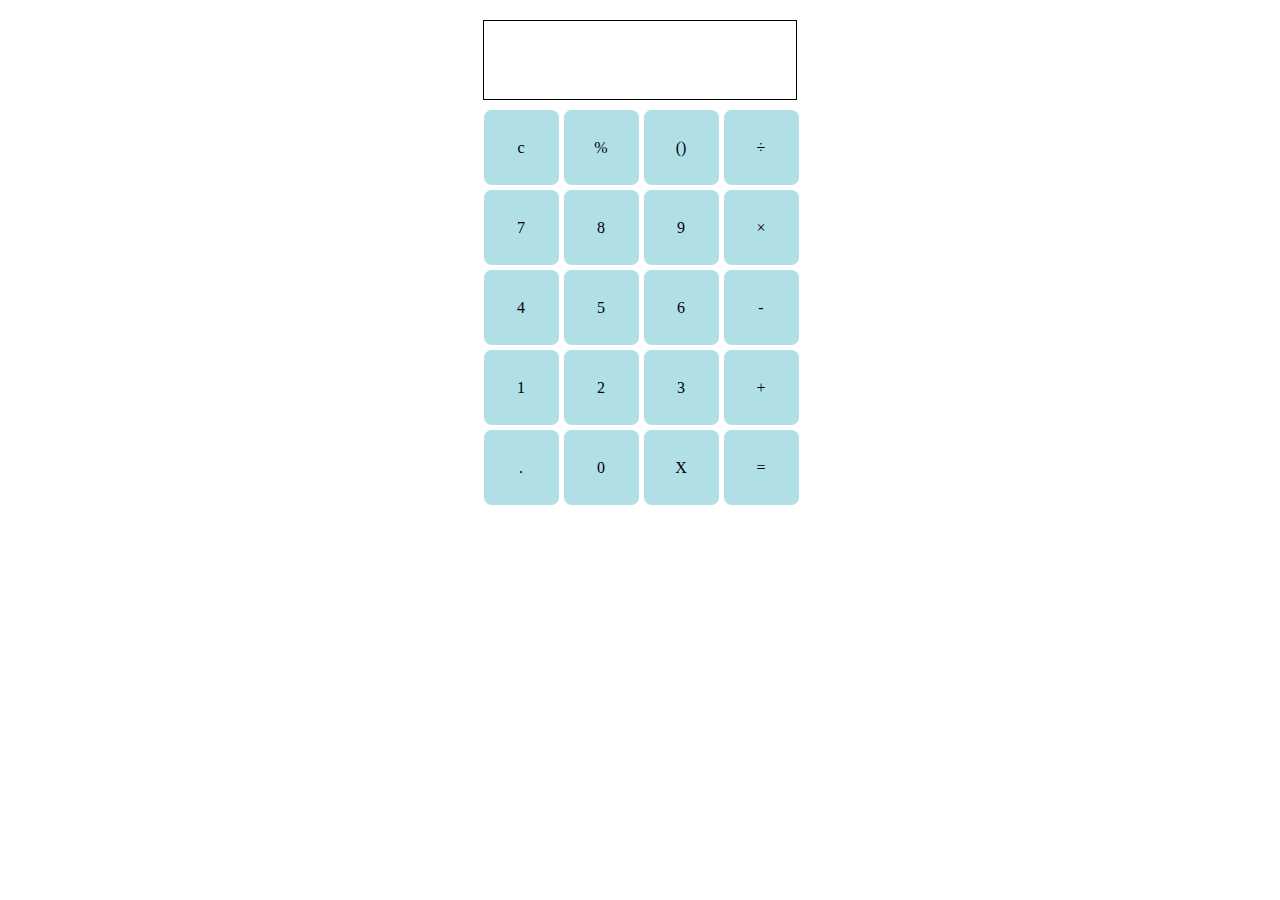
==== 계산기/test.html @ 25227ed8 "계산기 코드 수정" ====
<html lang="en">
  <!--문서 언어-->
  <head>
    <link rel="stylesheet" href="test.css" />
    <meta charset="UTF-8" />
    <!--문자 인코딩-->
    <meta name="viewport" content="width=device-width, initial-scale=1.0" />
    <title>Document</title>
    <!--페이지 제목-->
  </head>
  <body>
    <div>
      <div class="input_box">
        <input id="outputField" />
        <br />
        <input id="inputField" />
      </div>
      <div class="element_box">
        <div class="element">c</div>
        <div class="element">%</div>
        <div class="element">()</div>
        <div class="element">÷</div>
      </div>
      <div class="element_box">
        <div class="element">7</div>
        <div class="element">8</div>
        <div class="element">9</div>
        <div class="element">×</div>
      </div>
      <div class="element_box">
        <div class="element">4</div>
        <div class="element">5</div>
        <div class="element">6</div>
        <div class="element">-</div>
      </div>
      <div class="element_box">
        <div class="element">1</div>
        <div class="element">2</div>
        <div class="element">3</div>
        <div class="element">+</div>
      </div>
      <div class="element_box">
        <div class="element">.</div>
        <div class="element">0</div>
        <div class="element">X</div>
        <div class="element">=</div>
      </div>
    </div>
    <script type="text/javascript" src="test.js"></script>
  </body>
</html>
---- 계산기/test.css ----
.element_box {
  display: grid;
  justify-content: center;
  /* 
  grid-auto-rows: 20px;추가적인 행의 높이를 설정 
  grid-auto-columns: 80px;
  */
  grid-template-columns: 80px 80px 80px;
  grid-template-rows: 40px 40px;
  margin-left: 2px;
}
.element {
  display: flex;
  padding: 20px;
  background-color: #b0e0e6;
  border-radius: 10%;
  width: 35px;
  height: 35px;
  grid-row: 1/5;
  justify-content: center;
  align-items: center;
}
.element:hover {
  background-color: #b0c4de;
}
input {
  width: 300px;
  height: 30px;
  border: none;
  margin: auto;
}

.input_box {
  border: 1px solid black;
  width: 312px;
  display: grid;
  margin: auto;
  margin-bottom: 10px;
  margin-top: 20px;
}
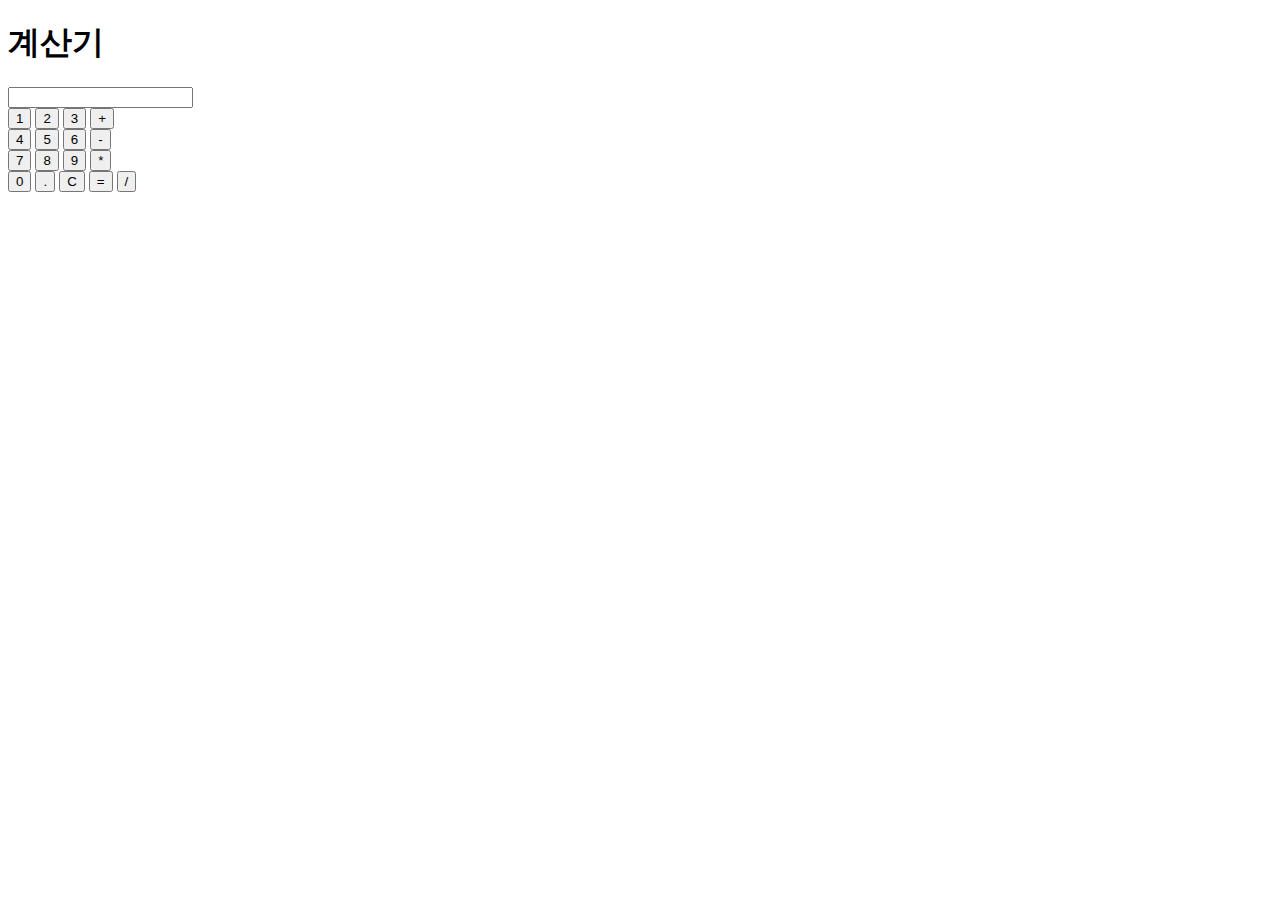
==== commit 31fc2630: "숫자와 연산자를 배열안에 객체로 분리해서 담기" ====
--- a/계산기/test.html
+++ b/계산기/test.html
@@ -1,51 +1,111 @@
+<!DOCTYPE html>
 <html lang="en">
-  <!--문서 언어-->
   <head>
-    <link rel="stylesheet" href="test.css" />
     <meta charset="UTF-8" />
-    <!--문자 인코딩-->
     <meta name="viewport" content="width=device-width, initial-scale=1.0" />
-    <title>Document</title>
-    <!--페이지 제목-->
+    <title>계산기</title>
   </head>
   <body>
-    <div>
-      <div class="input_box">
-        <input id="outputField" />
-        <br />
-        <input id="inputField" />
-      </div>
-      <div class="element_box">
-        <div class="element">c</div>
-        <div class="element">%</div>
-        <div class="element">()</div>
-        <div class="element">÷</div>
-      </div>
-      <div class="element_box">
-        <div class="element">7</div>
-        <div class="element">8</div>
-        <div class="element">9</div>
-        <div class="element">×</div>
-      </div>
-      <div class="element_box">
-        <div class="element">4</div>
-        <div class="element">5</div>
-        <div class="element">6</div>
-        <div class="element">-</div>
-      </div>
-      <div class="element_box">
-        <div class="element">1</div>
-        <div class="element">2</div>
-        <div class="element">3</div>
-        <div class="element">+</div>
-      </div>
-      <div class="element_box">
-        <div class="element">.</div>
-        <div class="element">0</div>
-        <div class="element">X</div>
-        <div class="element">=</div>
-      </div>
-    </div>
-    <script type="text/javascript" src="test.js"></script>
+    <h1>계산기</h1>
+    <input type="text" id="display" readonly />
+    <br />
+    <button onclick="appendToDisplay('1')">1</button>
+    <button onclick="appendToDisplay('2')">2</button>
+    <button onclick="appendToDisplay('3')">3</button>
+    <button onclick="appendToDisplay('+')">+</button>
+    <br />
+    <button onclick="appendToDisplay('4')">4</button>
+    <button onclick="appendToDisplay('5')">5</button>
+    <button onclick="appendToDisplay('6')">6</button>
+    <button onclick="appendToDisplay('-')">-</button>
+    <br />
+    <button onclick="appendToDisplay('7')">7</button>
+    <button onclick="appendToDisplay('8')">8</button>
+    <button onclick="appendToDisplay('9')">9</button>
+    <button onclick="appendToDisplay('*')">*</button>
+    <br />
+    <button onclick="appendToDisplay('0')">0</button>
+    <button onclick="appendToDisplay('.')">.</button>
+    <button onclick="clearDisplay()">C</button>
+    <button onclick="calculate()">=</button>
+    <button onclick="appendToDisplay('/')">/</button>
+
+    <script>
+      function appendToDisplay(value) {
+        document.getElementById("display").value += value;
+      }
+
+      function clearDisplay() {
+        document.getElementById("display").value = "";
+      }
+
+      function calculate() {
+        const expression = document.getElementById("display").value;
+        const result = evaluateExpression(expression);
+        document.getElementById("display").value = result;
+      }
+
+      function evaluateExpression(expression) {
+        const operators = [];
+        const operands = [];
+
+        const precedence = {
+          "+": 1,
+          "-": 1,
+          "*": 2,
+          "/": 2,
+        };
+
+        const tokens = expression.match(/\d+|\+|-|\*|\//g);
+
+        for (const token of tokens) {
+          if (!isNaN(token)) {
+            operands.push(parseFloat(token));
+          } else {
+            while (
+              operators.length > 0 &&
+              precedence[token] <= precedence[operators[operators.length - 1]]
+            ) {
+              const operator = operators.pop();
+              const operand2 = operands.pop();
+              const operand1 = operands.pop();
+              const result = performOperation(operand1, operand2, operator);
+              operands.push(result);
+            }
+            operators.push(token);
+          }
+        }
+
+        while (operators.length > 0) {
+          const operator = operators.pop();
+          const operand2 = operands.pop();
+          const operand1 = operands.pop();
+          const result = performOperation(operand1, operand2, operator);
+          operands.push(result);
+        }
+
+        return operands[0];
+      }
+
+      function performOperation(operand1, operand2, operator) {
+        switch (operator) {
+          case "+":
+            return operand1 + operand2;
+          case "-":
+            return operand1 - operand2;
+          case "*":
+            return operand1 * operand2;
+          case "/":
+            if (operand2 === 0) {
+              alert("나눗셈으로 0으로 나눌 수 없습니다.");
+              clearDisplay();
+              return NaN;
+            }
+            return operand1 / operand2;
+          default:
+            return NaN;
+        }
+      }
+    </script>
   </body>
 </html>
